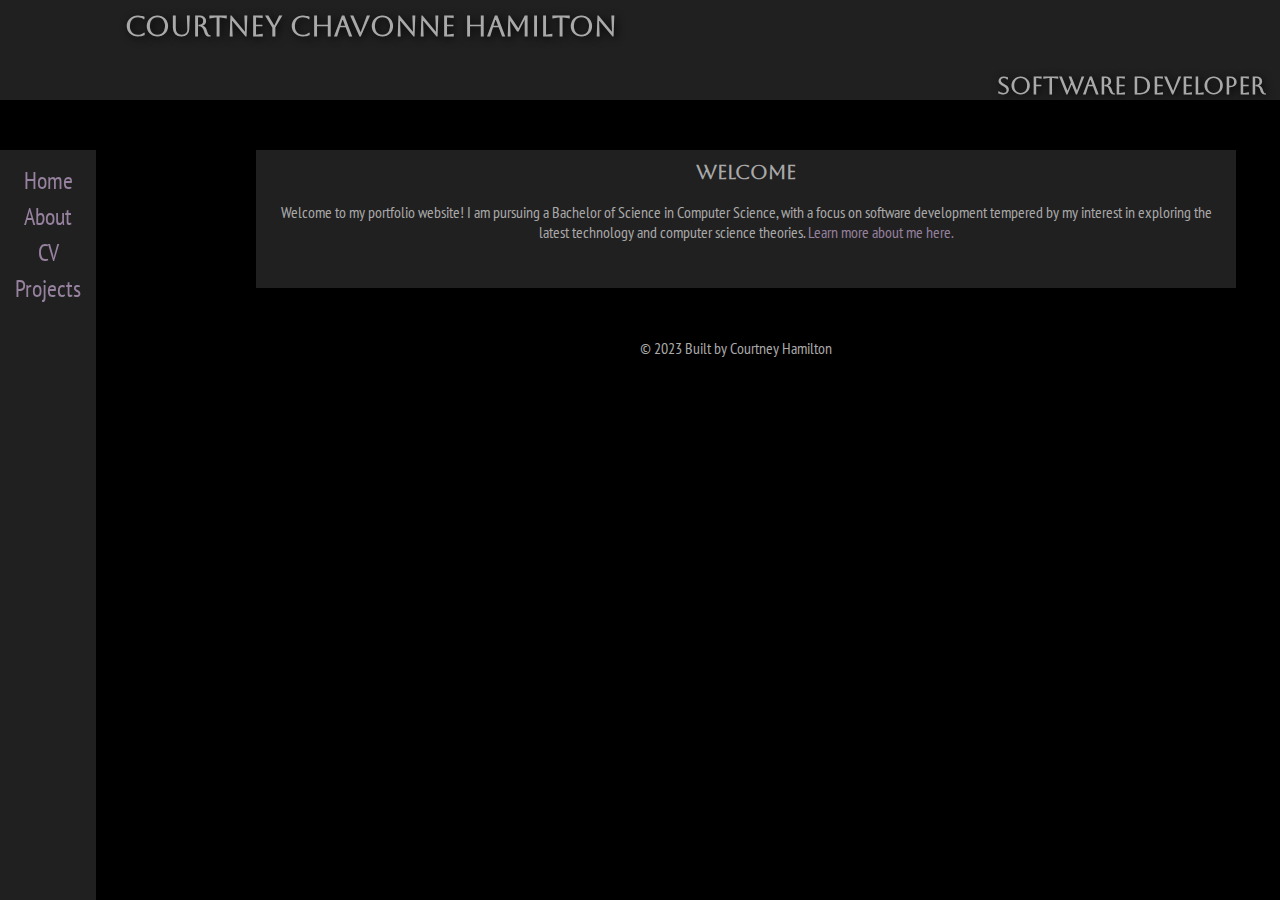
==== index.html @ 782ddbad "Portfolio website in HTML and CSS" ====
<!DOCTYPE html>
<html>

    <head>

        <title>Courtney Hamilton Software Developer</title>

        <link href="https://fonts.googleapis.com/css?family=PT+Sans+Narrow" rel="stylesheet">
        <link href="https://fonts.googleapis.com/css2?family=Aboreto&display=swap" rel="stylesheet">
        <link rel="stylesheet" type="text/css" href="templateStyle.css">

    </head>

    <body>

            <header>
                <!--HEADER TEXT LOGO LEFT ALIGN-->
                <div>
                    <h1 id="textLogo">Courtney Chavonne Hamilton</h1>
                </div>

                <!--HEADER BAR-->
                <div id="navBar" class="greyText">
                    <h1 class="headerText">Software Developer</h1><br>
                </div>
            </header>

            <!--LEFT SIDEBAR-->
            <div id="leftSidebar">
                <div class="greyText" id="sidebarBox">
                    <a href="index.html"><p class="sidebarText">Home</p></a>
                    <a href="about.html"><p class="sidebarText">About</p></a>
                    <a href="cv.html"><p class="sidebarText">CV</p></a>
                    <a href="projects.html"><p class="sidebarText">Projects</p></a>
                    <!--FIX CONTACT FORM <a href="contact.html"><p class="sidebarText">Contact</p></a> -->
                    <br>
                    <!-- SOCIAL MEDIA LINKS AND ICONS HERE

                        <a href="https://github.com/CourtneyCHamilton/" target="_blank"><img src="icons/githubicon.png" alt="GitHub Icon"/></a>

                    <br>

                    <a href="https://www.linkedin.com/in/courtneyhamilton/" target="_blank"><img src="icons/linkedinicon.png" alt="LinkedIn Icon"/></a>
                    -->
                </div>
            </div>

            <!-- MAIN BODY-->
            <div id="mainContent">
                <!--BODY HEADER TEXT-->
                <h1 class="bodyText">Welcome</h1><br>
                <!--BODY CONTENT-->
                <p class="greyContentTextLeft">
                    <!--BODY CONTENT/TEXT HERE-->
                    <p class="greyContentText">Welcome to my portfolio website! 
                        I am pursuing a Bachelor of Science in Computer Science, with a focus on software development 
                        tempered by my interest in exploring the latest technology and computer science theories.
                        <a href="about.html"> Learn more about me here.</a>
                    </p><br>
                </p><br>
            <!-- CONTACT FORM HERE
            <div id="contactForm">
                <form action="https://formspree.io/f/xgebolyp" method="POST">
                <label>Your email: <input type="email" name="email"></label>
                <label>Your message: <textarea name="message"></textarea></label>
                <button type="submit">Send</button>
                </form>
            </div>
            -->
                </div>

        <footer class="footer">
            <p>&copy; 2023 Built by Courtney Hamilton</p>
        </footer>

    </body>

</html>
---- templateStyle.css ----
* {
    margin: 0;
    padding: 0;
}

a {
    text-decoration: none;
    color: #96819e;
}

a:hover {
    color: #5f0696;
}

a:active {
    color: white;
}

body {
    width: auto;
    background-color: black;
    background-repeat: no-repeat;
    background-attachment: fixed;
    min-height: -webkit-calc(100% - 100px);     /* Chrome */
    min-height: -moz-calc(100% - 100px);     /* Firefox */
    min-height: calc(100% - 100px);     /* native */
}

header {
    background-color: rgba(64, 64, 64, .5);
    width: 100%;
    float: right;
    position: fixed;
    z-index: -20;
    overflow: auto;
}

.footer {
    color: darkgray;
    font-family: 'PT Sans Narrow', sans-serif;
    width: 85%;
    height: auto;
    text-align: center;
    white-space: nowrap;
    position: relative;
    bottom: 0;
    clear: both;
    float: right;
}

#backgroundArt {
    position: fixed;
    float: left;
    margin-top: 2%;
    z-index: -10;
}

.headerText {
    float: left!important;
    margin: 30px 15px 0px 15px!important;
    color: darkgray;
    font-family: 'Aboreto', cursive;
    font-size: 100%;
}

#leftSidebar {
    position: fixed;
    background-color: rgba(64, 64, 64, .5);
    float: left;
    margin-top: 150px;
    margin-left: 0px;
    margin-bottom: 10px;
    padding: 10px;
    z-index: -5;
    overflow: auto;
    height: 100%;
}

#mainContent {
    position: relative;
    z-index: -50;
    width: 75%;
    margin-top: 150px;
    margin-right: 15px;
    margin-bottom: 50px;
    margin-left: 20%;
    float: left;
    padding: 10px;
    background-color: rgba(64, 64, 64, .5);
}

.greyText {
    color: darkgrey;
    font-family: 'PT Sans Narrow', sans-serif;
}

#navBar {
    float: right;
    font-size: 150%;
    text-shadow: 2px 2px 8px #000000;
}

#textLogo {
    margin-left: 125px;
    margin-top: 10px;
    color: darkgray;
    text-shadow: 2px 2px 8px #000000;
    font-family: 'Aboreto', cursive;
    font-size: 175%;
    text-align: justify;
    text-justify: inter-character;
}

#sidebarBox {
    text-align: center;
    z-index: -1;
}

.sidebarText {
    margin: 5px;
    font-size: 150%;
}

.bodyText {
    font-family: 'Aboreto', cursive;
    font-size: 125%;
    color: darkgray;
    text-align: center;
}

.greyContentText {
    color: darkgrey;
    font-family: 'PT Sans Narrow', sans-serif;
    text-align: center;
}

.greyContentTextLeft {
    color: darkgrey;
    font-family: 'PT Sans Narrow', sans-serif;
    text-align: left;
}

.centerText {
    text-align: center;
}

.easyReadText {
    font-size: 120%;
}

.ulFormat {
    margin: 10px;
}

.mainContentBoxes {
    margin: 15px;
    padding: 10px;
    background-color: black;
    width: 45%;
    height: 150px;
    float: left;
    display: block;
}

.mcbSpacing {
    line-height: 1.8;
    list-style-type: none;
}

.columnX3 {
    list-style-type: none;
    -webkit-column-count: 3; /* Chrome, Safari, Opera */
    -moz-column-count: 3; /* Firefox */
    column-count: 3;
}

.columnX2 {
    list-style-type: none;
    -webkit-column-count: 2; /* Chrome, Safari, Opera */
    -moz-column-count: 2; /* Firefox */
    column-count: 2;
}

.cv {
    max-width: 100%;
    height: auto;
    margin: auto;
}
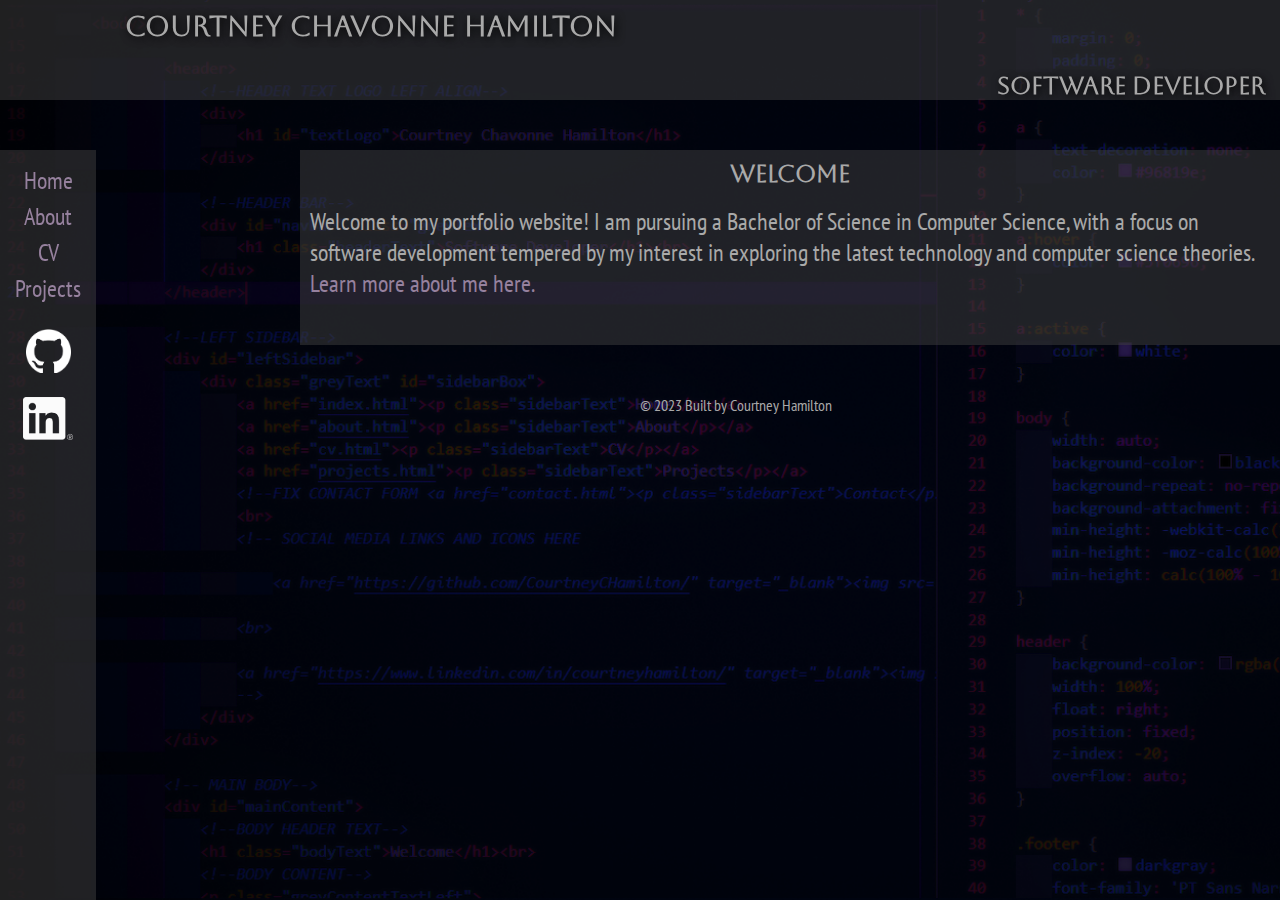
==== commit eb58c6cd: "Changes to be committed: 	renamed:    skeleton.html -> 00skeleton.html 	new file:   01contactform.ht" ====
--- a/index.html
+++ b/index.html
@@ -7,7 +7,7 @@
 
         <link href="https://fonts.googleapis.com/css?family=PT+Sans+Narrow" rel="stylesheet">
         <link href="https://fonts.googleapis.com/css2?family=Aboreto&display=swap" rel="stylesheet">
-        <link rel="stylesheet" type="text/css" href="templateStyle.css">
+        <link rel="stylesheet" type="text/css" href="Style.css?v=02">
 
     </head>
 
@@ -34,14 +34,11 @@
                     <a href="projects.html"><p class="sidebarText">Projects</p></a>
                     <!--FIX CONTACT FORM <a href="contact.html"><p class="sidebarText">Contact</p></a> -->
                     <br>
-                    <!-- SOCIAL MEDIA LINKS AND ICONS HERE
-
-                        <a href="https://github.com/CourtneyCHamilton/" target="_blank"><img src="icons/githubicon.png" alt="GitHub Icon"/></a>
-
+                    <!-- SOCIAL MEDIA LINKS AND ICONS HERE -->
+                    <a href="https://github.com/CourtneyCHamilton/" target="_blank"><img src="images/githubicon.png" alt="GitHub Icon" style="width: 45px;height: 44px;"/></a>
                     <br>
-
-                    <a href="https://www.linkedin.com/in/courtneyhamilton/" target="_blank"><img src="icons/linkedinicon.png" alt="LinkedIn Icon"/></a>
-                    -->
+                    <br>
+                    <a href="https://www.linkedin.com/in/courtneyhamilton/" target="_blank"><img src="images/linkedinicon.png" alt="LinkedIn Icon" style="width: 50px;height: 43px;"/></a>
                 </div>
             </div>
 
--- a/Style.css
+++ b/Style.css
@@ -0,0 +1,182 @@
+* {
+    margin: 0;
+    padding: 0;
+}
+
+a {
+    text-decoration: none;
+    color: #96819e;
+}
+
+a:hover {
+    color: #5f0696;
+}
+
+a:active {
+    color: white;
+}
+
+body {
+    width: auto;
+    background-image: url('images/IDEbackgroundedit.png');
+    background-repeat: no-repeat;
+    background-attachment: fixed;
+    background-size: cover;
+    background-color: #000000;
+    min-height: -webkit-calc(100% - 100px);     /* Chrome */
+    min-height: -moz-calc(100% - 100px);     /* Firefox */
+    min-height: calc(100% - 100px);     /* native */
+}
+
+header {
+    background-color: rgba(64, 64, 64, .5);
+    width: 100%;
+    float: right;
+    position: fixed;
+    z-index: -20;
+    overflow: auto;
+}
+
+.footer {
+    color: darkgray;
+    font-family: 'PT Sans Narrow', sans-serif;
+    width: 85%;
+    height: auto;
+    text-align: center;
+    white-space: nowrap;
+    position: relative;
+    bottom: 0;
+    clear: both;
+    float: right;
+}
+
+.headerText {
+    float: left!important;
+    margin: 30px 15px 0px 15px!important;
+    color: darkgray;
+    font-family: 'Aboreto', cursive;
+    font-size: 100%;
+}
+
+#leftSidebar {
+    position: fixed;
+    background-color: rgba(64, 64, 64, .5);
+    float: left;
+    margin-top: 150px;
+    margin-left: 0px;
+    margin-bottom: 10px;
+    padding: 10px;
+    z-index: -5;
+    overflow: auto;
+    height: 100%;
+}
+
+#mainContent {
+    position: relative;
+    z-index: -50;
+    width: 75%;
+    margin-top: 150px;
+    margin-right: 0px;
+    margin-bottom: 50px;
+    margin-left: 20%;
+    float: right;
+    padding: 10px;
+    background-color: rgba(64, 64, 64, .5);
+}
+
+.greyText {
+    color: darkgrey;
+    font-family: 'PT Sans Narrow', sans-serif;
+}
+
+#navBar {
+    float: right;
+    font-size: 150%;
+    text-shadow: 2px 2px 8px #000000;
+}
+
+#textLogo {
+    margin-left: 125px;
+    margin-top: 10px;
+    color: darkgray;
+    text-shadow: 2px 2px 8px #000000;
+    font-family: 'Aboreto', cursive;
+    font-size: 175%;
+}
+
+#sidebarBox {
+    text-align: center;
+    z-index: -1;
+}
+
+.sidebarText {
+    margin: 5px;
+    font-size: 150%;
+}
+
+.bodyText {
+    font-family: 'Aboreto', cursive;
+    font-size: 150%;
+    color: darkgray;
+    text-align: center;
+}
+
+.greyContentText {
+    color: darkgrey;
+    font-family: 'PT Sans Narrow', sans-serif;
+    font-size: 150%;
+}
+
+.greyContentTextLeft {
+    color: darkgrey;
+    font-family: 'PT Sans Narrow', sans-serif;
+    text-align: left;
+    font-size: 150%;
+}
+
+.centerText {
+    text-align: center;
+}
+
+.easyReadText {
+    font-size: 120%;
+}
+
+.ulFormat {
+    margin: 10px;
+}
+
+.mainContentBoxes {
+    margin: 15px;
+    padding: 10px;
+    background-color: black;
+    width: 45%;
+    height: 150px;
+    float: left;
+    display: block;
+}
+
+.mcbSpacing {
+    line-height: 1.8;
+    list-style-type: none;
+}
+
+.columnX3 {
+    list-style-type: none;
+    -webkit-column-count: 3; /* Chrome, Safari, Opera */
+    -moz-column-count: 3; /* Firefox */
+    column-count: 3;
+}
+
+.columnX2 {
+    list-style-type: none;
+    -webkit-column-count: 2; /* Chrome, Safari, Opera */
+    -moz-column-count: 2; /* Firefox */
+    column-count: 2;
+}
+
+.cv {
+    max-width: 100%;
+    height: auto;
+    margin: auto;
+}